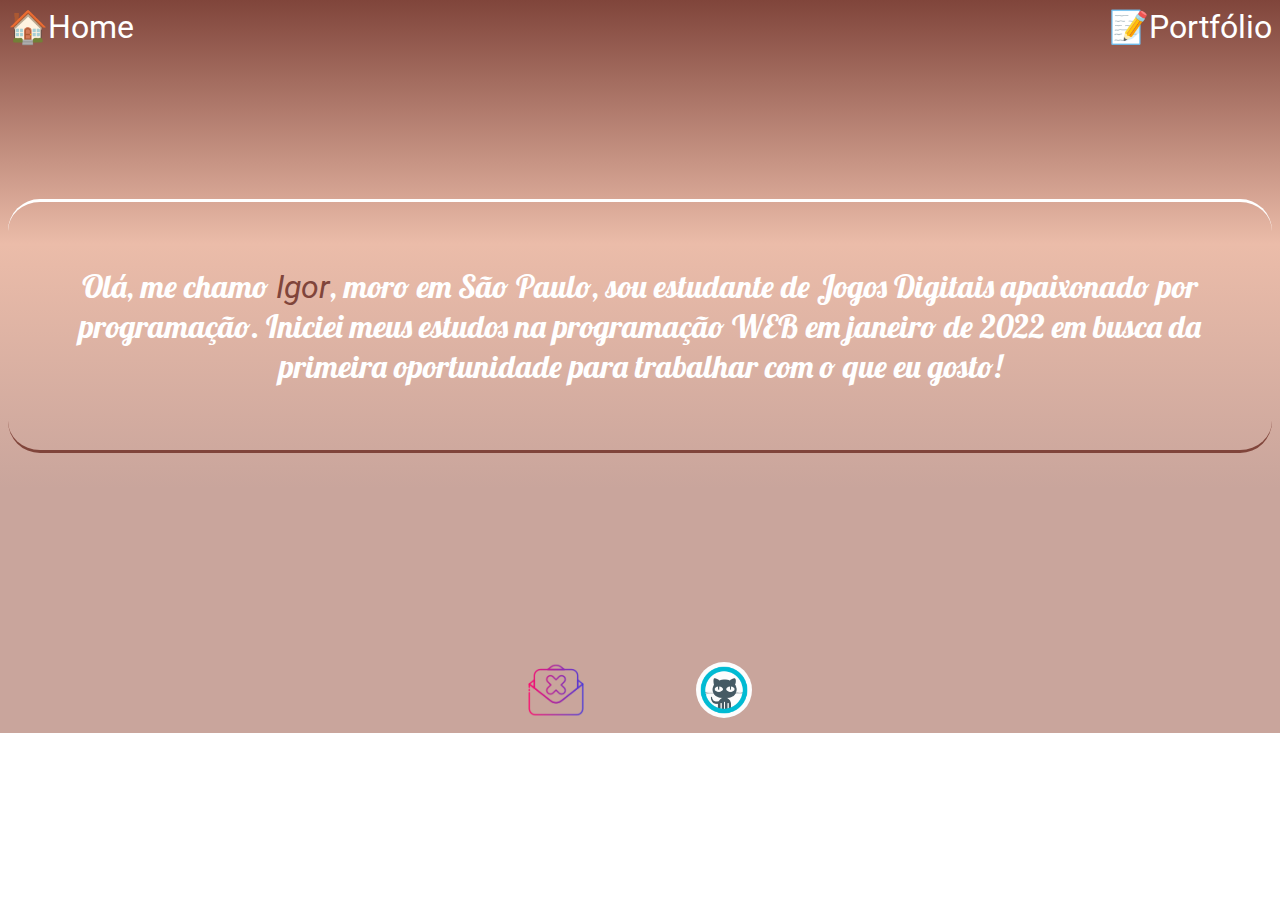
==== about.html @ b42e11c3 "Add files via upload" ====
<!DOCTYPE html>
<html lang="pt-br">
<head>
    <meta charset="UTF-8">
    <meta http-equiv="X-UA-Compatible" content="IE=edge">
    <meta name="viewport" content="width=device-width, initial-scale=1.0">
    <link rel="stylesheet" href="about.css">
    <title>About</title>
</head>
<body>

    <header>        
        <nav>
            <a class="sizenav" href="./index.html">🏠Home</a>
            <a class="sizenav" href="">📝Portfólio</a>
        </nav>
    </header>

    <main>
        <p>Olá, me chamo <i>Igor</i>, moro em São Paulo, sou estudante de Jogos Digitais
apaixonado por programação. Iniciei meus estudos na programação WEB em janeiro de 2022
em busca da primeira oportunidade para trabalhar com o que eu gosto!</p>
    </main>

    <footer>
        <a href="mailto:igor.marines25@gmail.com"><img class="iconesfooter1" src="../icones/icons8-email-64 (1).png" alt=""></a>
        <a href="https://www.linkedin.com/in/enablex/"><img class="iconesfooter2" src="../icones/icons8-github.gif" alt=""></a>
    </footer>

    
</body>
</html>
---- about.css ----
@import url('https://fonts.googleapis.com/css2?family=Roboto&display=swap');
@import url('https://fonts.googleapis.com/css2?family=Lobster&display=swap');

*{
    font-family: 'Roboto', sans-serif;
    text-decoration: none;
}

body::-webkit-scrollbar {
    width: 12px;               /* width of the entire scrollbar */
  }
  
  body::-webkit-scrollbar-track {
    background: #ab7869;        /* color of the tracking area */
  }
  
  body::-webkit-scrollbar-thumb {
    background-color: #ab7869;    /* color of the scroll thumb */
    border-radius: 20px;       /* roundness of the scroll thumb */
    border: 3px solid rgb(248, 167, 167);  /* creates padding around scroll thumb */
  }

body{
    
    background-image:linear-gradient(to top, #c9a59c, #c9a59c, #ebbca9, #80453b) ;
    background-repeat: no-repeat;
    height: 100%;
    max-height: 9000px;
}

nav {
    display: flex;
    justify-content: space-between;
    font-size: 2em;        
}

a{
    color: white;
}

main{
    height: 35em;
    display: flex;
    align-items: center;
    text-align: center;
}

p{
    font-size: 2em;
    color: white;
    border-top: solid rgb(255, 255, 255);
    border-bottom: solid #80453b;
    border-radius: 1em;
    font-family: 'Lobster', cursive;
    padding: 2em;
}

footer{
    display: flex;
    justify-content: center;
    margin-top: 2em;
    color: #80453b;
    font-size: 28px;
}

.iconesfooter1, .iconesfooter2{
    width: 2em;
    height: 2em; 
    
}

.iconesfooter1{
    margin-right: 2em;
}

.iconesfooter2{
    margin-left: 2em;
    border-radius: 5em;
}

i{
    color: #80453b;
}

@media screen and (max-width:768px) {
    p{
        font-size: 1em;
    }
}
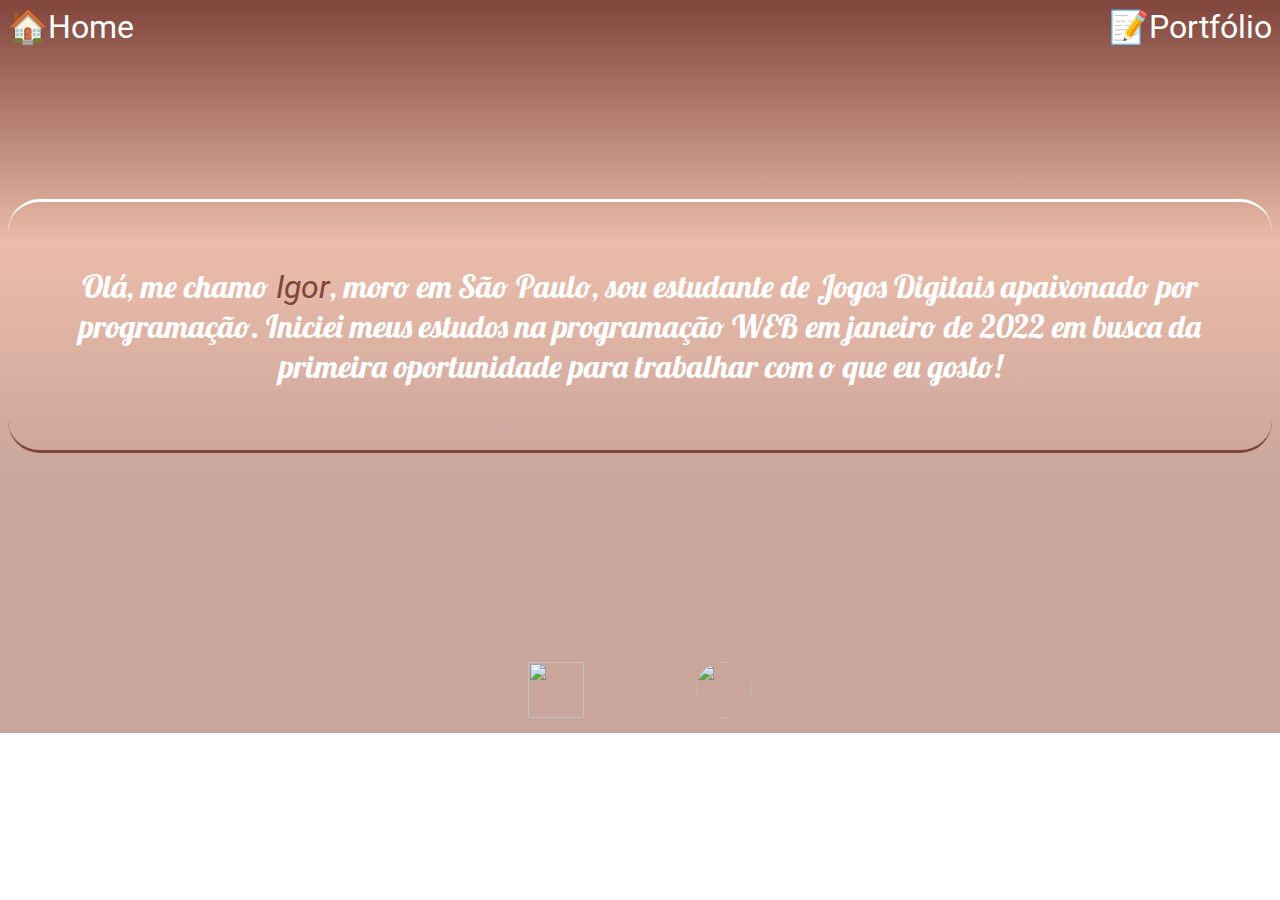
==== commit 87942f05: "Update about.html" ====
--- a/about.html
+++ b/about.html
@@ -23,10 +23,10 @@
     </main>
 
     <footer>
-        <a href="mailto:igor.marines25@gmail.com"><img class="iconesfooter1" src="../icones/icons8-email-64 (1).png" alt=""></a>
-        <a href="https://www.linkedin.com/in/enablex/"><img class="iconesfooter2" src="../icones/icons8-github.gif" alt=""></a>
+        <a href="mailto:igor.marines25@gmail.com"><img class="iconesfooter1" src="https://cdn.discordapp.com/attachments/954089600865947659/961017108827889734/icons8-email-64_1.png" alt=""></a>
+        <a href="https://www.linkedin.com/in/enablex/"><img class="iconesfooter2" src="https://cdn.discordapp.com/attachments/954089600865947659/961017139077185556/icons8-github.gif" alt=""></a>
     </footer>
 
     
 </body>
-</html>+</html>
--- a/about.css
+++ b/about.css
@@ -1,90 +1,90 @@
-@import url('https://fonts.googleapis.com/css2?family=Roboto&display=swap');
-@import url('https://fonts.googleapis.com/css2?family=Lobster&display=swap');
-
-*{
-    font-family: 'Roboto', sans-serif;
-    text-decoration: none;
-}
-
-body::-webkit-scrollbar {
-    width: 12px;               /* width of the entire scrollbar */
-  }
-  
-  body::-webkit-scrollbar-track {
-    background: #ab7869;        /* color of the tracking area */
-  }
-  
-  body::-webkit-scrollbar-thumb {
-    background-color: #ab7869;    /* color of the scroll thumb */
-    border-radius: 20px;       /* roundness of the scroll thumb */
-    border: 3px solid rgb(248, 167, 167);  /* creates padding around scroll thumb */
-  }
-
-body{
-    
-    background-image:linear-gradient(to top, #c9a59c, #c9a59c, #ebbca9, #80453b) ;
-    background-repeat: no-repeat;
-    height: 100%;
-    max-height: 9000px;
-}
-
-nav {
-    display: flex;
-    justify-content: space-between;
-    font-size: 2em;        
-}
-
-a{
-    color: white;
-}
-
-main{
-    height: 35em;
-    display: flex;
-    align-items: center;
-    text-align: center;
-}
-
-p{
-    font-size: 2em;
-    color: white;
-    border-top: solid rgb(255, 255, 255);
-    border-bottom: solid #80453b;
-    border-radius: 1em;
-    font-family: 'Lobster', cursive;
-    padding: 2em;
-}
-
-footer{
-    display: flex;
-    justify-content: center;
-    margin-top: 2em;
-    color: #80453b;
-    font-size: 28px;
-}
-
-.iconesfooter1, .iconesfooter2{
-    width: 2em;
-    height: 2em; 
-    
-}
-
-.iconesfooter1{
-    margin-right: 2em;
-}
-
-.iconesfooter2{
-    margin-left: 2em;
-    border-radius: 5em;
-}
-
-i{
-    color: #80453b;
-}
-
-@media screen and (max-width:768px) {
-    p{
-        font-size: 1em;
-    }
-}
-
+@import url('https://fonts.googleapis.com/css2?family=Roboto&display=swap');
+@import url('https://fonts.googleapis.com/css2?family=Lobster&display=swap');
+
+*{
+    font-family: 'Roboto', sans-serif;
+    text-decoration: none;
+}
+
+body::-webkit-scrollbar {
+    width: 12px;               /* width of the entire scrollbar */
+  }
+  
+  body::-webkit-scrollbar-track {
+    background: #ab7869;        /* color of the tracking area */
+  }
+  
+  body::-webkit-scrollbar-thumb {
+    background-color: #ab7869;    /* color of the scroll thumb */
+    border-radius: 20px;       /* roundness of the scroll thumb */
+    border: 3px solid rgb(248, 167, 167);  /* creates padding around scroll thumb */
+  }
+
+body{
+    
+    background-image:linear-gradient(to top, #c9a59c, #c9a59c, #ebbca9, #80453b) ;
+    background-repeat: no-repeat;
+    height: 100%;
+    max-height: 9000px;
+}
+
+nav {
+    display: flex;
+    justify-content: space-between;
+    font-size: 2em;        
+}
+
+a{
+    color: white;
+}
+
+main{
+    height: 35em;
+    display: flex;
+    align-items: center;
+    text-align: center;
+}
+
+p{
+    font-size: 2em;
+    color: white;
+    border-top: solid rgb(255, 255, 255);
+    border-bottom: solid #80453b;
+    border-radius: 1em;
+    font-family: 'Lobster', cursive;
+    padding: 2em;
+}
+
+footer{
+    display: flex;
+    justify-content: center;
+    margin-top: 2em;
+    color: #80453b;
+    font-size: 28px;
+}
+
+.iconesfooter1, .iconesfooter2{
+    width: 2em;
+    height: 2em; 
+    
+}
+
+.iconesfooter1{
+    margin-right: 2em;
+}
+
+.iconesfooter2{
+    margin-left: 2em;
+    border-radius: 5em;
+}
+
+i{
+    color: #80453b;
+}
+
+@media screen and (max-width:768px) {
+    p{
+        font-size: 1em;
+    }
+}
+
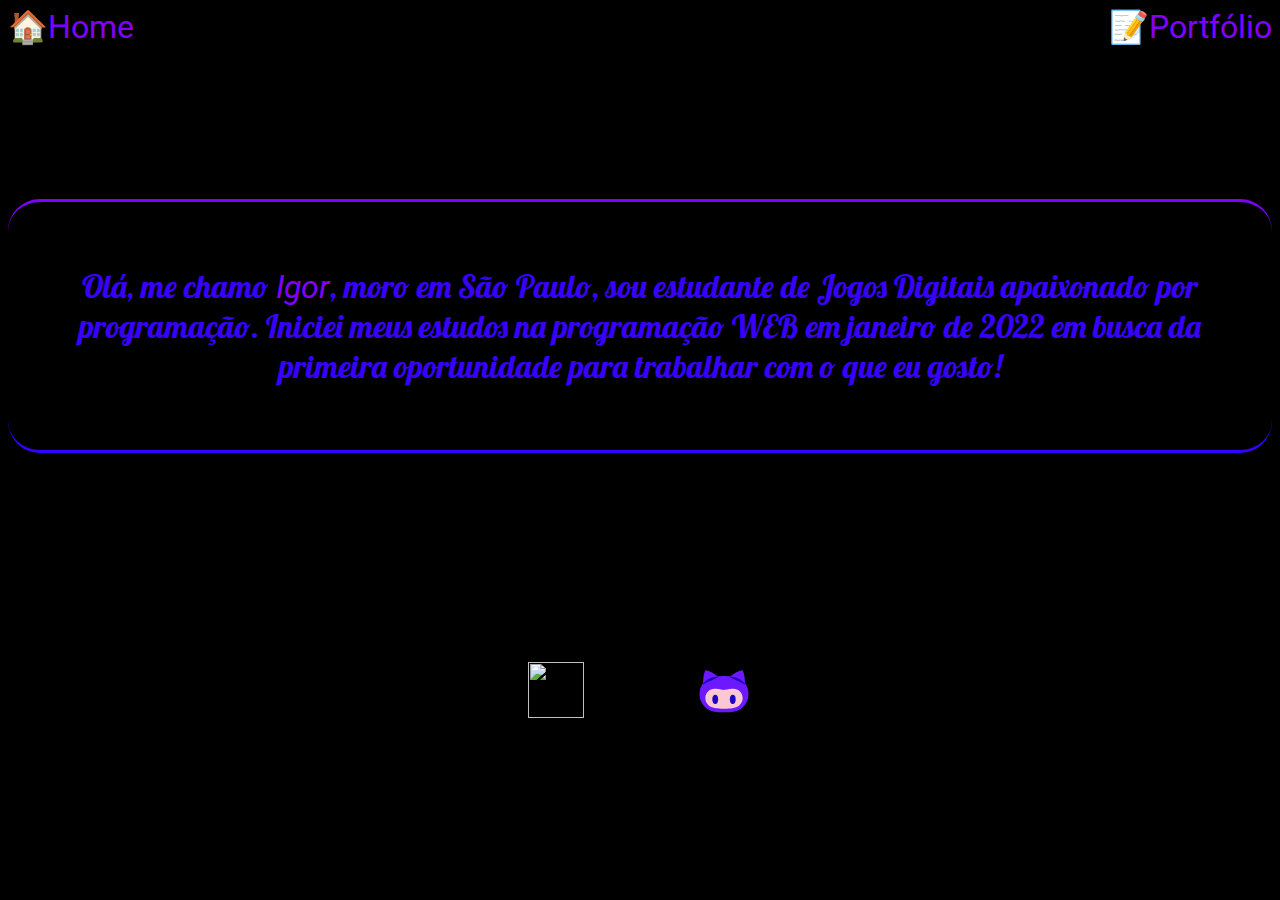
==== commit b5945021: "" ====
--- a/about.html
+++ b/about.html
@@ -24,7 +24,7 @@
 
     <footer>
         <a href="mailto:igor.marines25@gmail.com"><img class="iconesfooter1" src="https://cdn.discordapp.com/attachments/954089600865947659/961017108827889734/icons8-email-64_1.png" alt=""></a>
-        <a href="https://www.linkedin.com/in/enablex/"><img class="iconesfooter2" src="https://cdn.discordapp.com/attachments/954089600865947659/961017139077185556/icons8-github.gif" alt=""></a>
+        <a href="https://github.com/1ENABLEX/"><img class="iconesfooter2" src="./icones/icons8-github-2.svg" alt=""></a>
     </footer>
 
     
--- a/about.css
+++ b/about.css
@@ -1,90 +1,95 @@
-@import url('https://fonts.googleapis.com/css2?family=Roboto&display=swap');
-@import url('https://fonts.googleapis.com/css2?family=Lobster&display=swap');
-
-*{
-    font-family: 'Roboto', sans-serif;
-    text-decoration: none;
-}
-
-body::-webkit-scrollbar {
-    width: 12px;               /* width of the entire scrollbar */
-  }
-  
-  body::-webkit-scrollbar-track {
-    background: #ab7869;        /* color of the tracking area */
-  }
-  
-  body::-webkit-scrollbar-thumb {
-    background-color: #ab7869;    /* color of the scroll thumb */
-    border-radius: 20px;       /* roundness of the scroll thumb */
-    border: 3px solid rgb(248, 167, 167);  /* creates padding around scroll thumb */
-  }
-
-body{
-    
-    background-image:linear-gradient(to top, #c9a59c, #c9a59c, #ebbca9, #80453b) ;
-    background-repeat: no-repeat;
-    height: 100%;
-    max-height: 9000px;
-}
-
-nav {
-    display: flex;
-    justify-content: space-between;
-    font-size: 2em;        
-}
-
-a{
-    color: white;
-}
-
-main{
-    height: 35em;
-    display: flex;
-    align-items: center;
-    text-align: center;
-}
-
-p{
-    font-size: 2em;
-    color: white;
-    border-top: solid rgb(255, 255, 255);
-    border-bottom: solid #80453b;
-    border-radius: 1em;
-    font-family: 'Lobster', cursive;
-    padding: 2em;
-}
-
-footer{
-    display: flex;
-    justify-content: center;
-    margin-top: 2em;
-    color: #80453b;
-    font-size: 28px;
-}
-
-.iconesfooter1, .iconesfooter2{
-    width: 2em;
-    height: 2em; 
-    
-}
-
-.iconesfooter1{
-    margin-right: 2em;
-}
-
-.iconesfooter2{
-    margin-left: 2em;
-    border-radius: 5em;
-}
-
-i{
-    color: #80453b;
-}
-
-@media screen and (max-width:768px) {
-    p{
-        font-size: 1em;
-    }
-}
-
+@import url('https://fonts.googleapis.com/css2?family=Roboto&display=swap');
+@import url('https://fonts.googleapis.com/css2?family=Lobster&display=swap');
+
+:root {
+    --black: #000000;
+    --purple: #8000ff;
+}
+
+*{
+    font-family: 'Roboto', sans-serif;
+    text-decoration: none;
+}
+
+body::-webkit-scrollbar {
+    width: 12px;               /* width of the entire scrollbar */
+  }
+  
+  body::-webkit-scrollbar-track {
+    background: var(--purple);        /* color of the tracking area */
+  }
+  
+  body::-webkit-scrollbar-thumb {
+    background-color: #000000;    /* color of the scroll thumb */
+    border-radius: 20px;       /* roundness of the scroll thumb */
+    border: 3px solid var(--purple);  /* creates padding around scroll thumb */
+  }
+
+body{
+    
+    background: var(--black);
+    background-repeat: no-repeat;
+    height: 100%;
+    max-height: 9000px;
+}
+
+nav {
+    display: flex;
+    justify-content: space-between;
+    font-size: 2em;        
+}
+
+a{
+    color: var(--purple);
+}
+
+main{
+    height: 35em;
+    display: flex;
+    align-items: center;
+    text-align: center;
+}
+
+p{
+    font-size: 2em;
+    color: rgb(55, 0, 255);
+    border-top: solid var(--purple);
+    border-bottom: solid rgb(55, 0, 255);
+    border-radius: 1em;
+    font-family: 'Lobster', cursive;
+    padding: 2em;
+}
+
+footer{
+    display: flex;
+    justify-content: center;
+    margin-top: 2em;
+    color: #80453b;
+    font-size: 28px;
+}
+
+.iconesfooter1, .iconesfooter2{
+    width: 2em;
+    height: 2em; 
+    
+}
+
+.iconesfooter1{
+    margin-right: 2em;
+}
+
+.iconesfooter2{
+    margin-left: 2em;
+    border-radius: 5em;
+}
+
+i{
+    color: var(--purple);
+}
+
+@media screen and (max-width:768px) {
+    p{
+        font-size: 1em;
+    }
+}
+
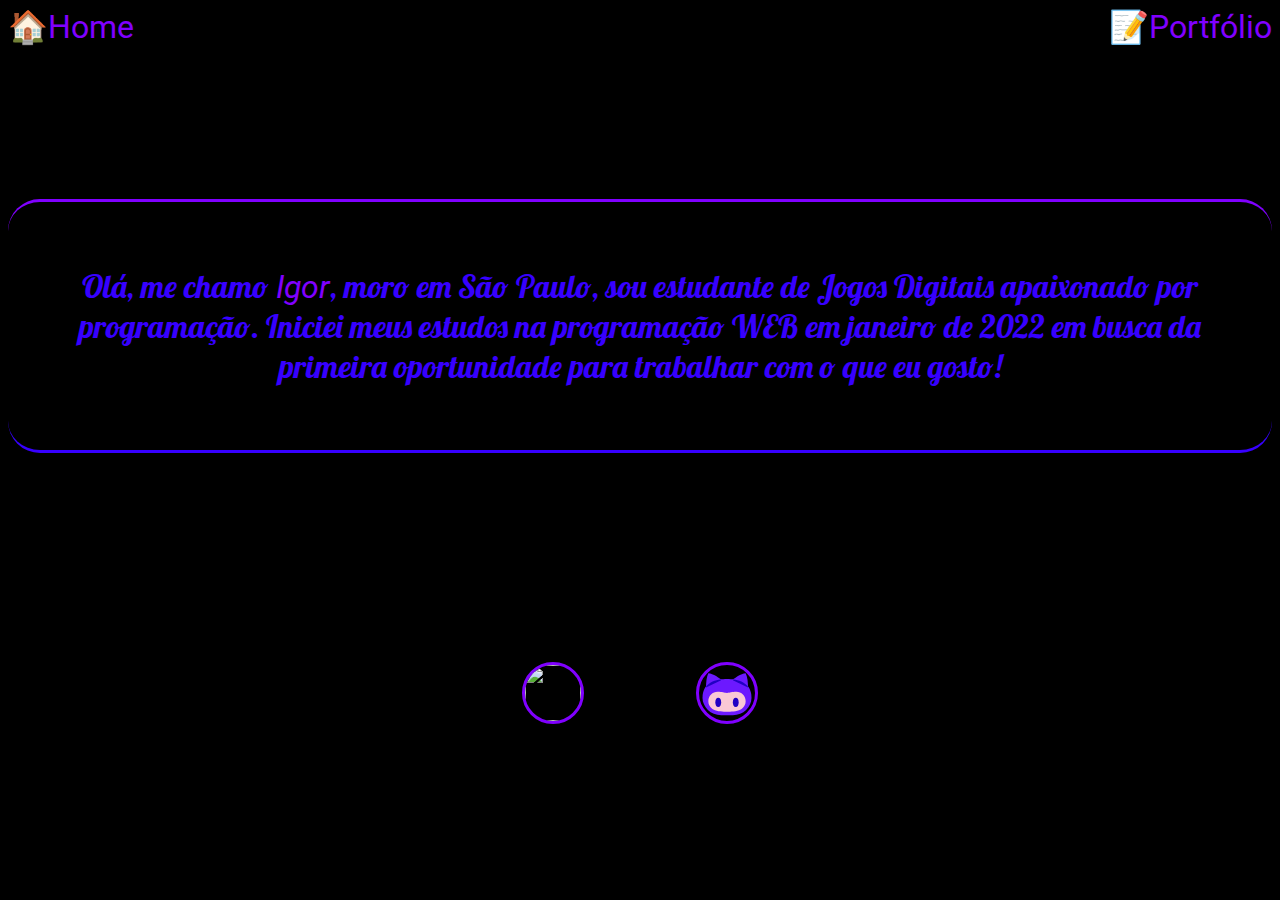
==== commit 0f6d716e: "alteração completa" ====
--- a/about.html
+++ b/about.html
@@ -12,7 +12,7 @@
     <header>        
         <nav>
             <a class="sizenav" href="./index.html">🏠Home</a>
-            <a class="sizenav" href="">📝Portfólio</a>
+            <a class="sizenav" href="./portfolio.html">📝Portfólio</a>
         </nav>
     </header>
 
--- a/about.css
+++ b/about.css
@@ -76,11 +76,14 @@
 
 .iconesfooter1{
     margin-right: 2em;
+    border-radius: 5em;
+    border: #8000ff solid;
 }
 
 .iconesfooter2{
     margin-left: 2em;
     border-radius: 5em;
+    border: #8000ff solid;
 }
 
 i{
